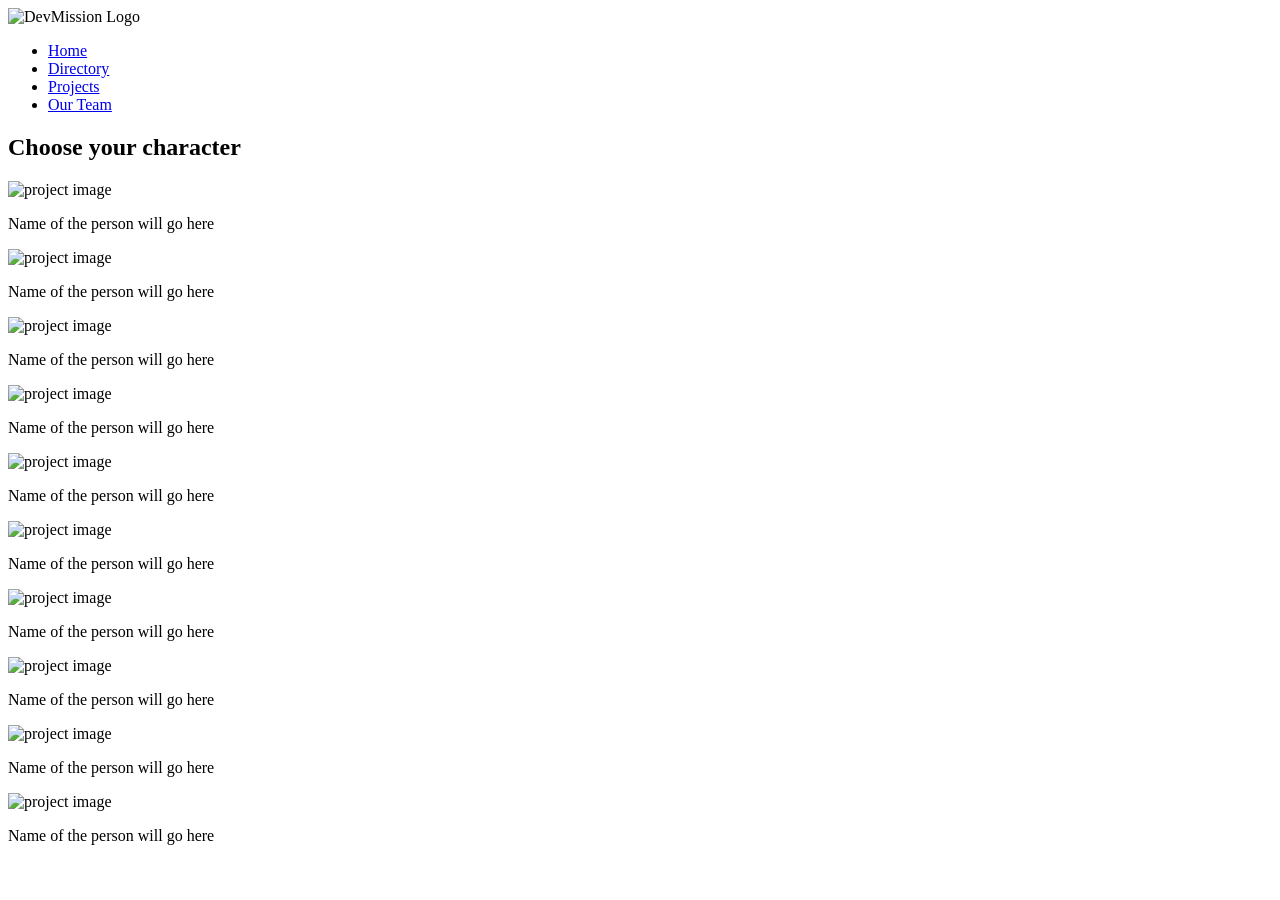
==== directory.html @ 3b3a8732 "updated changes" ====
<!doctype html>
<html lang="en">
 <head>
   <meta charset="UTF-8" />
   <meta name="viewport" content="width=device-width, initial-scale=1.0" />
   <title>DevMission Cohort #35</title>


   <!-- CSS Files -->
   <link rel="stylesheet" href="css/style.css" />
   <link rel="stylesheet" href="css/pages.css" />
 </head>


 <body>
   <!-- Navigation -->
   <header>
     <nav class="navbar">
       <div class="logo">
         <!-- Replace with logo image later -->
         <img src="images/devmission-logo.png" alt="DevMission Logo" />
       </div>


       <ul class="nav-links">
         <li><a href="index.html">Home</a></li>
         <li><a href="directory.html">Directory</a></li>
         <li><a href="projects.html">Projects</a></li>
         <li><a href="team.html">Our Team</a></li>
       </ul>
     </nav>
   </header>
<!--Directory Page -->


<!-- Choose your character title on the page -->
   <h2> Choose your character</h2>


<!-- Each person is going to have same class name "person"-->
   <div class="person">
       <img src="images/insert_here.jpeg" alt="project image">
           <p>Name of the person will go here</p>
       <img src="images/insert_here.jpeg" alt="project image">
            <p>Name of the person will go here</p>
       <img src="images/insert_here.jpeg" alt="project image">
            <p>Name of the person will go here</p>
       <img src="images/insert_here.jpeg" alt="project image">
            <p>Name of the person will go here</p>
       <img src="images/insert_here.jpeg" alt="project image">
            <p>Name of the person will go here</p>
       <img src="images/insert_here.jpeg" alt="project image">
            <p>Name of the person will go here</p>
       <img src="images/insert_here.jpeg" alt="project image">
            <p>Name of the person will go here</p>
       <img src="images/insert_here.jpeg" alt="project image">
            <p>Name of the person will go here</p>
       <img src="images/insert_here.jpeg" alt="project image">
            <p>Name of the person will go here</p>
       <img src="images/insert_here.jpeg" alt="project image">
            <p>Name of the person will go here</p>






</body>
</html>
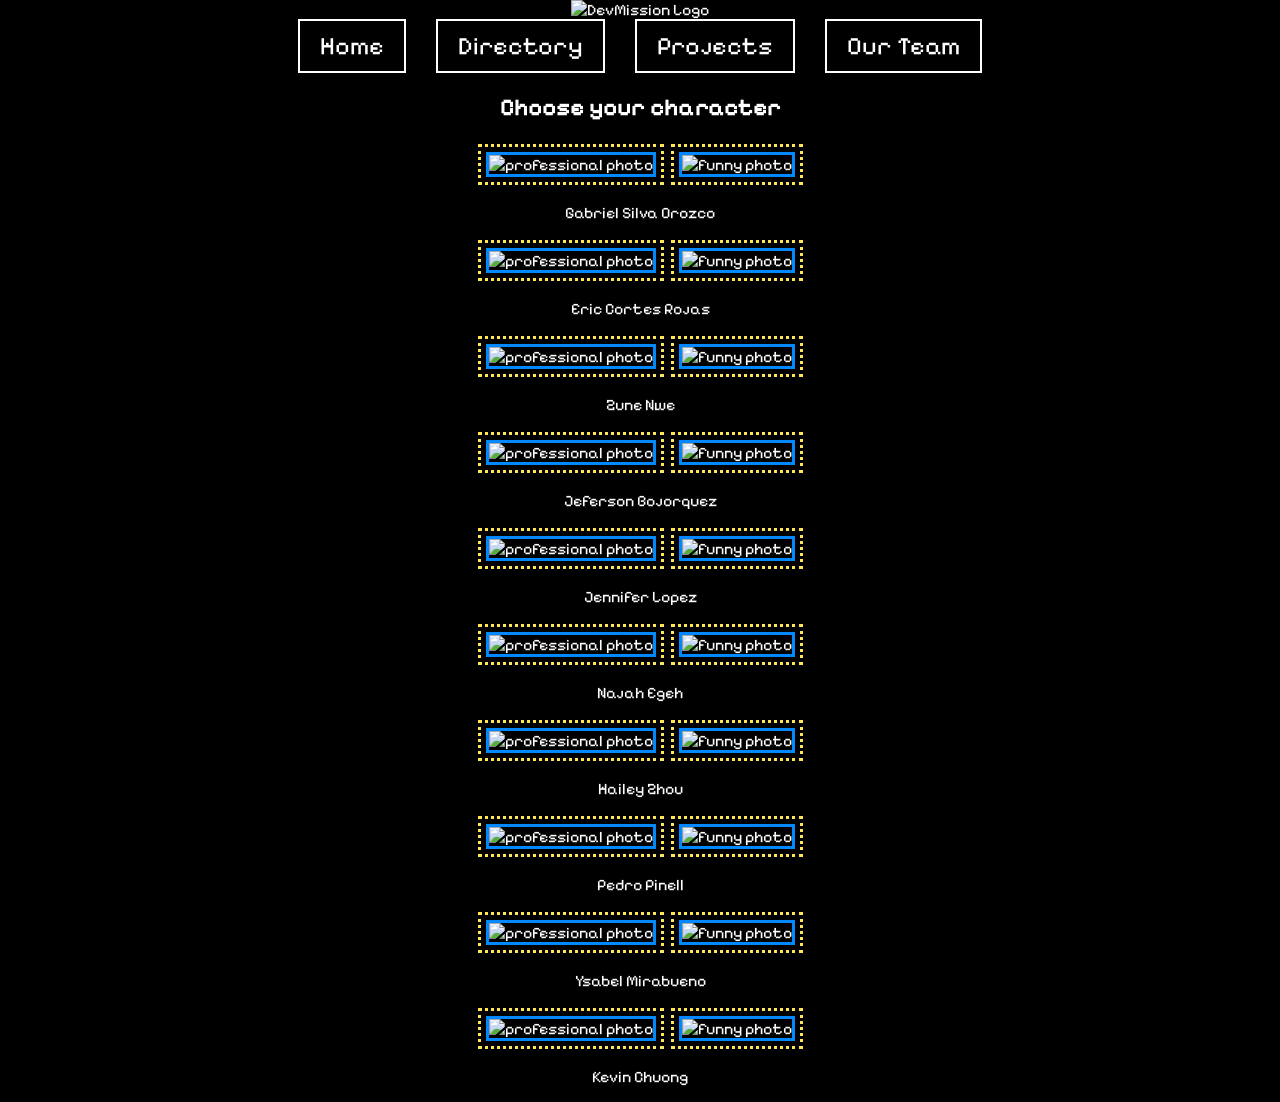
==== commit d8afc055: "update directory.html" ====
--- a/directory.html
+++ b/directory.html
@@ -1,69 +1,81 @@
 <!doctype html>
 <html lang="en">
- <head>
-   <meta charset="UTF-8" />
-   <meta name="viewport" content="width=device-width, initial-scale=1.0" />
-   <title>DevMission Cohort #35</title>
-
-
-   <!-- CSS Files -->
-   <link rel="stylesheet" href="css/style.css" />
-   <link rel="stylesheet" href="css/pages.css" />
- </head>
-
-
- <body>
-   <!-- Navigation -->
-   <header>
-     <nav class="navbar">
-       <div class="logo">
-         <!-- Replace with logo image later -->
-         <img src="images/devmission-logo.png" alt="DevMission Logo" />
-       </div>
-
-
-       <ul class="nav-links">
-         <li><a href="index.html">Home</a></li>
-         <li><a href="directory.html">Directory</a></li>
-         <li><a href="projects.html">Projects</a></li>
-         <li><a href="team.html">Our Team</a></li>
-       </ul>
-     </nav>
-   </header>
-<!--Directory Page -->
-
-
-<!-- Choose your character title on the page -->
-   <h2> Choose your character</h2>
-
-
-<!-- Each person is going to have same class name "person"-->
-   <div class="person">
-       <img src="images/insert_here.jpeg" alt="project image">
-           <p>Name of the person will go here</p>
-       <img src="images/insert_here.jpeg" alt="project image">
-            <p>Name of the person will go here</p>
-       <img src="images/insert_here.jpeg" alt="project image">
-            <p>Name of the person will go here</p>
-       <img src="images/insert_here.jpeg" alt="project image">
-            <p>Name of the person will go here</p>
-       <img src="images/insert_here.jpeg" alt="project image">
-            <p>Name of the person will go here</p>
-       <img src="images/insert_here.jpeg" alt="project image">
-            <p>Name of the person will go here</p>
-       <img src="images/insert_here.jpeg" alt="project image">
-            <p>Name of the person will go here</p>
-       <img src="images/insert_here.jpeg" alt="project image">
-            <p>Name of the person will go here</p>
-       <img src="images/insert_here.jpeg" alt="project image">
-            <p>Name of the person will go here</p>
-       <img src="images/insert_here.jpeg" alt="project image">
-            <p>Name of the person will go here</p>
+<head>
+  <meta charset="UTF-8" />
+  <meta name="viewport" content="width=device-width, initial-scale=1.0" />
+  <title>DevMission Cohort #35</title>
 
 
 
 
+  <!-- CSS Files -->
+  <link rel="stylesheet" href="css/style.css" />
+  <link rel="stylesheet" href="css/pages.css" />
+</head>
 
 
-</body>
-</html>
+
+
+<body>
+  <!-- Navigation -->
+  <header>
+    <nav class="navbar">
+      <div class="logo">
+        <!-- Replace with logo image later -->
+        <img src="images/devmission-logo.png" alt="DevMission Logo" />
+      </div>
+
+
+
+
+      <ul class="nav-links">
+        <li><a href="index.html">Home</a></li>
+        <li><a href="directory.html">Directory</a></li>
+        <li><a href="projects.html">Projects</a></li>
+        <li><a href="team.html">Our Team</a></li>
+      </ul>
+    </nav>
+  </header>
+<!--Directory Page -->
+
+
+
+
+<!-- Choose your character title on the page -->
+  <h2> Choose your character</h2>
+
+
+
+
+<!-- Each person is going to have same class name "person"-->
+  <div class="person">
+      <img src="images/insert_here.jpeg" alt="professional photo">
+      <img src="images/insert_here.jpeg" alt="funny photo">
+          <p>Gabriel Silva Orozco</p>
+      <img src="images/insert_here.jpeg" alt="professional photo">
+      <img src="images/insert_here.jpeg" alt="funny photo">
+           <p>Eric Cortes Rojas</p>
+      <img src="images/insert_here.jpeg" alt="professional photo">
+      <img src="images/insert_here.jpeg" alt="funny photo">
+           <p>Zune Nwe</p>
+      <img src="images/insert_here.jpeg" alt="professional photo">
+      <img src="images/insert_here.jpeg" alt="funny photo">
+           <p>Jeferson Bojorquez</p>
+      <img src="images/insert_here.jpeg" alt="professional photo">
+      <img src="images/insert_here.jpeg" alt="funny photo">
+           <p>Jennifer Lopez</p>
+      <img src="images/insert_here.jpeg" alt="professional photo">
+      <img src="images/insert_here.jpeg" alt="funny photo">
+           <p>Najah Egeh</p>
+      <img src="images/insert_here.jpeg" alt="professional photo">
+      <img src="images/insert_here.jpeg" alt="funny photo">
+           <p>Hailey Zhou</p>
+      <img src="images/insert_here.jpeg" alt="professional photo">
+      <img src="images/insert_here.jpeg" alt="funny photo">
+           <p>Pedro Pinell</p>
+      <img src="images/insert_here.jpeg" alt="professional photo">
+      <img src="images/insert_here.jpeg" alt="funny photo">
+           <p>Ysabel Mirabueno</p>
+      <img src="images/insert_here.jpeg" alt="professional photo">
+      <img src="images/insert_here.jpeg" alt="funny photo">
+           <p>Kevin Chuong</p>
--- a/css/style.css
+++ b/css/style.css
@@ -0,0 +1,28 @@
+/* whole website background color */
+@import url('https://fonts.googleapis.com/css2?family=Pixelify+Sans&display=swap');
+body {
+  background-color: #000000;
+  color: #ffffff;
+  margin:0;
+  padding:0;
+  font-family: "Pixelify Sans", sans-serif;
+  text-align: center;
+}
+/* Navbar links */
+.nav-links {
+  display: flex;
+  justify-content: center;
+  gap: 30px;
+  list-style: none;
+  padding: 0;
+  margin: 0;
+}
+/* Navbar links box-border */
+.nav-links a {
+  color: white;
+  text-decoration: none;
+  font-size: 25px;
+  border: 2px solid white;
+  padding: 10px 20px;
+  display: inline-block;
+}
--- a/css/pages.css
+++ b/css/pages.css
@@ -0,0 +1,47 @@
+.loading-page {
+  display: flex;
+  justify-content: center;
+  align-items: center;
+  height: 100vh;
+}
+
+
+
+
+.loading-container {
+  width: 450px;
+  height: 60px;
+  border: 2px solid black;
+  background-color: rgb(252, 252, 252);
+}
+
+
+
+
+.loading-bar {
+  width: 0%;
+  height: 100%;
+  background-color: #0088ff;
+  animation: loading 3s forwards;
+}
+
+
+.loading-title {
+   text-align: left;
+   margin-bottom: -45px;
+   position: relative;
+   z-index: 2;
+   margin-left: 40px;
+}
+.person img {
+   border: 3px solid #0088ff;
+   outline: 3px dotted #ffe659;
+   outline-offset: 5px;
+   margin: 10px;
+.project img {
+   border: 3px solid #0088ff;
+   outline: 3px dotted #ffe659;
+   outline-offset: 5px;
+   margin: 10px;
+}
+}
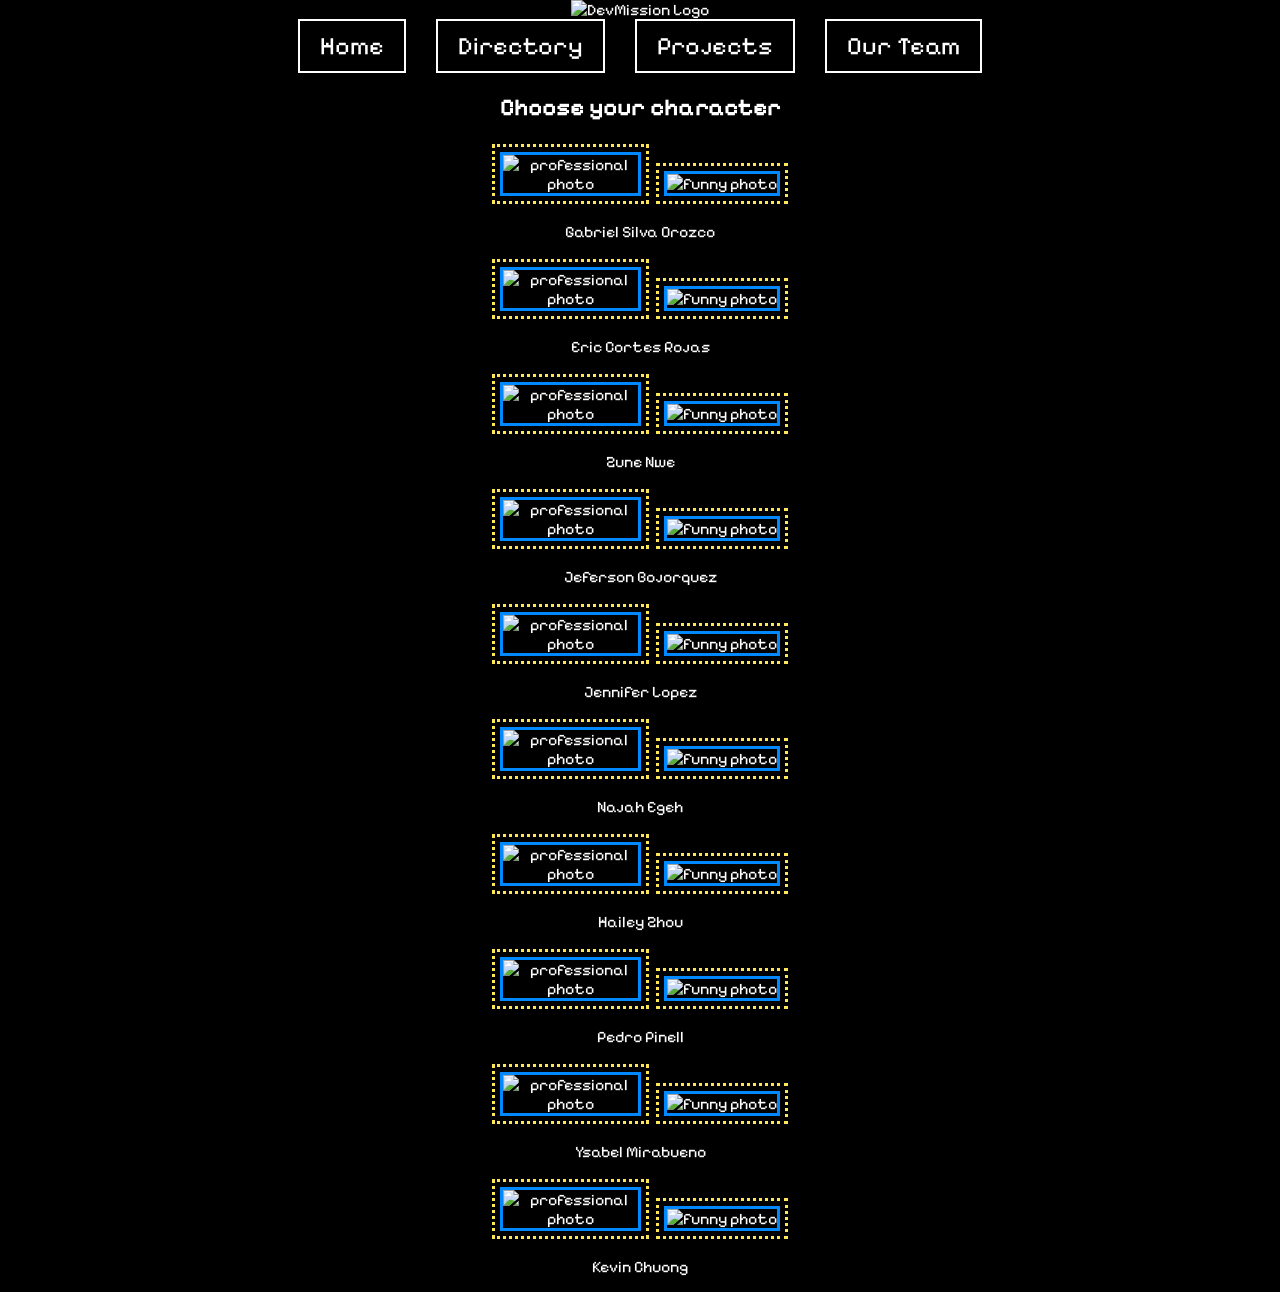
==== commit 8ee66f47: "Directory, Projects, Staff Pages have at least basic functionality and design." ====
--- a/directory.html
+++ b/directory.html
@@ -30,9 +30,9 @@
 
       <ul class="nav-links">
         <li><a href="index.html">Home</a></li>
-        <li><a href="directory.html">Directory</a></li>
+        <li><a href="students.html">Directory</a></li>
         <li><a href="projects.html">Projects</a></li>
-        <li><a href="team.html">Our Team</a></li>
+        <li><a href="staff.html">Our Team</a></li>
       </ul>
     </nav>
   </header>
--- a/css/pages.css
+++ b/css/pages.css
@@ -33,15 +33,171 @@
    z-index: 2;
    margin-left: 40px;
 }
+
 .person img {
    border: 3px solid #0088ff;
    outline: 3px dotted #ffe659;
    outline-offset: 5px;
    margin: 10px;
+   height: auto;
+   width: auto;
+   max-height: 15vh;
+   max-width: 15vh;
+}
+
+/*
+  Projects CSS relatively starts here
+*/
+
+/* All img children of project class */
 .project img {
    border: 3px solid #0088ff;
    outline: 3px dotted #ffe659;
    outline-offset: 5px;
    margin: 10px;
 }
+
+/* The container used to hold the images of us with our projects */
+.project-images {
+   border: 3px solid #0088FF;
+   outline: 3px dotted #FFE659;
+   outline-offset: 5px;
+   display: flex;
+   flex-direction: column;
+   max-height: 70vh;
+   height: 70vh;
+   justify-content: center;
+   align-items: center;
+}
+
+/* Our actual images of the projects with us in them */
+.project-images img{
+  max-width: 20vh;
+  max-height: 20vh;
+
+}
+
+#projects-container {
+  display: flex;
+  flex-direction: row;
+  height: 80vh;
+}
+
+.flip-card {
+  background-color: transparent;
+  width: 30%;
+  height: 80vh;
+  border: 1px solid #F1F1F1;
+  perspective: 1000px;
+  padding: 10px;
+}
+
+.flip-card-inner {
+  position: relative;
+  width: 100%;
+  height: 100%;
+  text-align: center;
+  transition: transform 0.8s;
+  transform-style: preserve-3d;
+}
+
+
+
+.flip-card:hover .flip-card-inner {
+  transform: rotateY(180deg);
+}
+
+
+
+.flip-card-front, .flip-card-back {
+  position: absolute;
+  width: 100%;
+  height: 100%;
+  -webkit-backface-visibility: hidden;
+  backface-visibility: hidden;
+}
+
+.flip-card-front {
+  background-color: #bbb;
+  color: black;
+}
+
+.flip-card-back {
+  background-color: dodgerblue;
+  color: white;
+  transform: rotateY(180deg);
+}
+
+/* 
+  CSS for Staff Page starts here 
+*/
+.container { 
+  display: grid;
+  grid-template-columns: auto auto auto auto auto auto;
+}
+
+/* Core container setup */
+.fire-container {
+  position: relative;
+  width: auto;
+  height: auto;
+  margin: 50px auto;
+  cursor: pointer;
+}
+
+/* Base image styling */
+.target-image {
+  width: 100%;
+  height: 100%;
+  object-fit: cover;
+  transition: filter 0.4s ease, transform 0.4s ease;
+}
+
+/* Flame container overlay */
+.flame-layer {
+  position: absolute;
+  top: 0;
+  left: 0;
+  width: 100%;
+  height: 100%;
+  pointer-events: none; /* Allows cursor to pass through to the image */
+  opacity: 0;
+  mix-blend-mode: screen; /* Blends colors dynamically for a hot, glowing appearance */
+  transition: opacity 0.4s ease;
+}
+
+/* Triggering the effects on hover */
+.fire-container:hover .target-image {
+  transform: scale(1.02);
+  /* Turns the image fiery-red/orange and increases contrast */
+  /* filter: sepia(0.6) saturate(3) hue-rotate(-15deg) contrast(1.2) brightness(0.9);*/
+}
+
+.fire-container:hover .flame-layer {
+  opacity: 1;
+  /* Multi-layered fire shadows + flicker animation */
+  animation: flicker 1s ease-in-out infinite alternate;
+  box-shadow: 
+    0 -10px 20px rgba(255, 130, 0, 0.8),    /* Inner orange */
+    0 -20px 40px rgba(255, 60, 0, 0.6),     /* Main red-orange */
+    0 -40px 60px rgba(255, 0, 0, 0.4),      /* Outer dark red */
+    inset 0 0 30px rgba(255, 200, 0, 0.5);  /* Internal core glow */
+}
+
+/* Keyframe animation to simulate dancing flames */
+@keyframes flicker {
+  0% {
+    transform: skewX(-1deg) scaleY(1);
+    filter: blur(2px) brightness(1);
+  }
+  100% {
+    transform: skewX(1.5deg) scaleY(1.05);
+    filter: blur(4px) brightness(1.4);
+    /* Slightly shifting box shadows during animation creates motion */
+    box-shadow: 
+      0 -14px 22px rgba(255, 0, 0, 0.966),
+      -2px -25px 45px rgb(9, 255, 0),
+      3px -45px 55px rgba(0, 4, 255, 0.986),
+      inset 0 0 35px rgb(255, 0, 0);
+  }
 }
